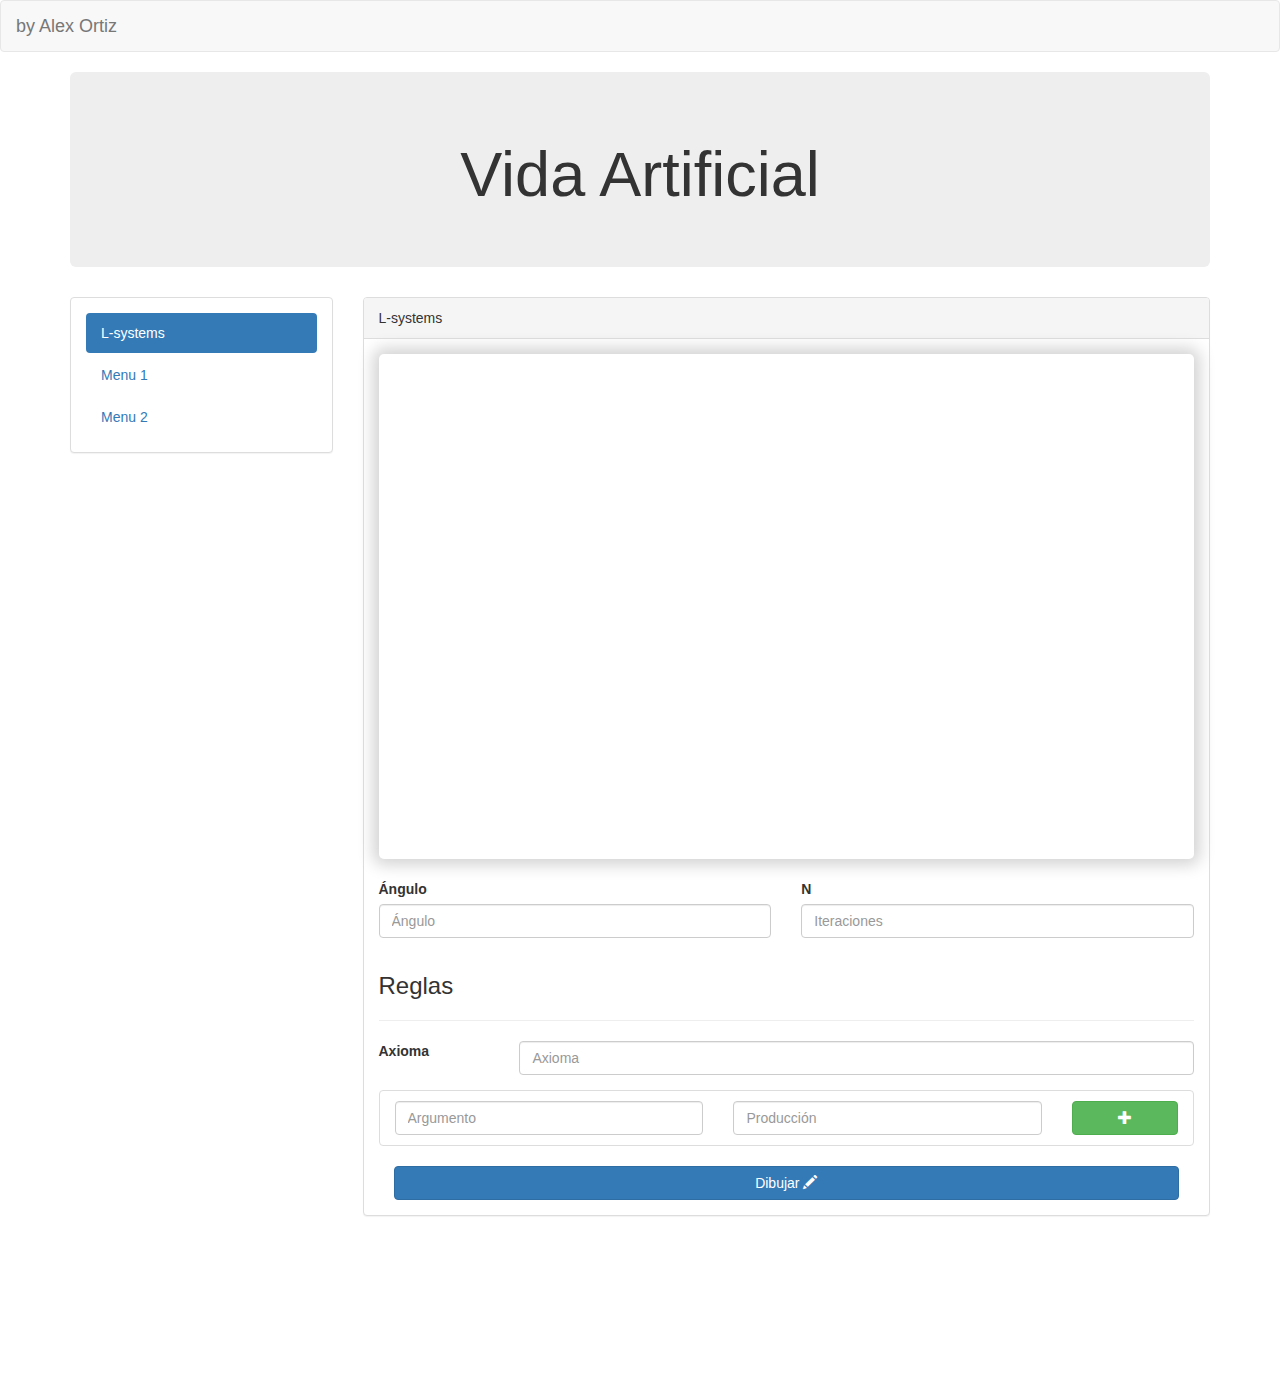
==== entrega1/index.html @ 4a701a83 "entrega" ====
<!DOCTYPE html>
<html lang="en">
<head>
	<title>L - Systems by Alex Ortiz</title>
	<meta charset="utf-8">
	<meta name="viewport" content="width=device-width, initial-scale=1">
	<link rel="stylesheet" href="https://maxcdn.bootstrapcdn.com/bootstrap/3.3.7/css/bootstrap.min.css">
	<script src="https://ajax.googleapis.com/ajax/libs/jquery/3.3.1/jquery.min.js"></script>
	<script src="https://maxcdn.bootstrapcdn.com/bootstrap/3.3.7/js/bootstrap.min.js"></script>
	<link type="text/css" rel="stylesheet" href="style.css" />
</head>
<body>

	<nav class="navbar navbar-default">
	  <div class="container-fluid">
	    <div class="navbar-header">
	      <a class="navbar-brand" href="#">by Alex Ortiz</a>
	    </div>
	  </div>
	</nav>

<div class="container">
	<div class="jumbotron"> 
		<h1>Vida Artificial</h1>
	</div>
	<div class="row">
		<div class="col-md-3">
			<div class="panel panel-default">
			  <div class="panel-body">
					<ul class="nav nav-pills nav-stacked">
					  <li class="active"><a data-toggle="pill" href="#lsystem">L-systems</a></li>
					  <li><a data-toggle="pill" href="#menu1">Menu 1</a></li>
					  <li><a data-toggle="pill" href="#menu2">Menu 2</a></li>
					</ul>			
			  </div>
			</div>
		</div>
		<div class="col-md-9">
			<div class="tab-content">
			  <div id="lsystem" class="tab-pane fade in active">
			    <div class="panel panel-default">
				  <div class="panel-heading">L-systems</div>
				  <div class="panel-body">
				  	<div class="canvas-container">
				  		<div id = "p5Canvas"></div>	
				  	</div>
			  		<div class="row underCanvas">
			  			<div class="col-md-6">
			  				  <div class="form-group">
							    <label for="exampleInputEmail1">Ángulo</label>
							    <input type="number" min="0" step="1" class="form-control" id="var_angulo" aria-describedby="emailHelp" placeholder="Ángulo">
							  </div>			  				
			  			</div>
			  			<div class="col-md-6">
							  <div class="form-group">
							    <label for="exampleInputPassword1">N</label>
							    <input type="number" class="form-control" id="iteraciones" placeholder="Iteraciones">
							  </div>			  				
			  			</div>	


			  			<div class="col-md-12">
			  				<h3>Reglas</h3>						  		  				
			  				<hr class="separator">	
				  			<div class="form-group row">
						    <label for="inputPassword3" class="col-sm-2 col-form-label">Axioma</label>
						    <div class="col-sm-10">
						      <input type="text" class="form-control" id="axioma" placeholder="Axioma">
						    </div>
			  			</div>		

			  			<ul class="list-group" id="reglas">
						  <li class="list-group-item">
						  	<div class="row">
						  		<div class="col-md-5">
							      <input type="text" class="form-control" placeholder="Argumento">
							    </div>
							    <div class="col-md-5">
							      <input type="text" class="form-control" placeholder="Producción">
							    </div>
							    <div class="col-md-2">
							      <button class="btn btn-success btn-block" type="button"  onclick="education_fields();"> <span class="glyphicon glyphicon-plus" aria-hidden="true"></span> </button>
							  	</div>
						  	</div>
						  </li>
						</ul>			    
			  			
			  			<div class="col-md-12 ">
			  				<button type="button" class="btn btn-primary btn-block" onclick="redraw()"> Dibujar <span class="glyphicon glyphicon-pencil"></span></button>
			  			</div>				  			
			  		</div>			  					  	
				  </div>
				</div>
			  </div>
			  <div id="menu1" class="tab-pane fade">
			    <h3>Menu 1</h3>
			    <p>Some content in menu 1.</p>
			  </div>
			  <div id="menu2" class="tab-pane fade">
			    <h3>Menu 2</h3>
			    <p>Some content in menu 2.</p>
			  </div>
			</div>
		</div>
	</div>
</div>


<script src="rita.min.js"></script>
<script src="js/p5.js"></script>
<script src="js/p5.play_patch119.js"></script>
<script src="p5.turtle.js"></script>
<script type="text/javascript" src="script.js"></script>
<script type="text/javascript" src="clases.js"></script>


</body>
</html>
---- entrega1/style.css ----
.jumbotron h1{
	text-align: center;	
}

canvas{
   	display: inline;
}

.canvas-container {
   width: 100%;
   text-align:center;
   box-shadow: 0px 0px 16px 6px lightgrey;
   border-radius: 5px;
}

.underCanvas{
	margin-top: 20px
}
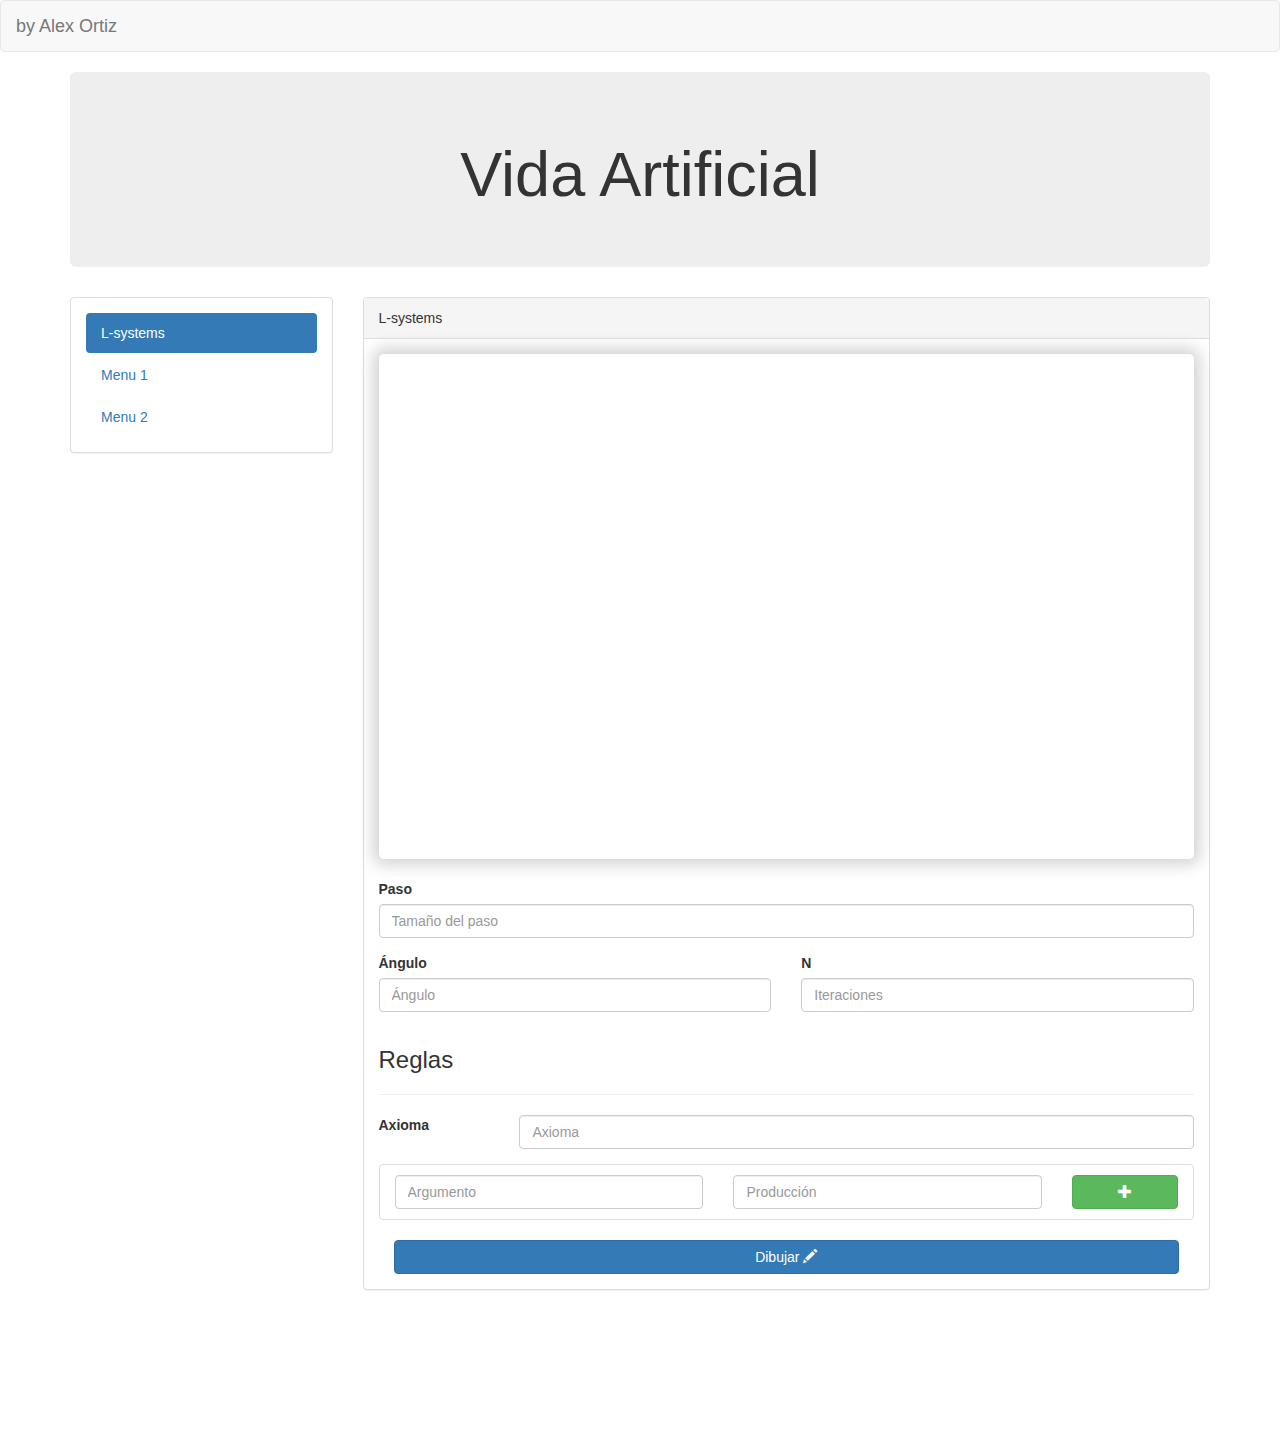
==== commit 11aa849c: "entrega correccion final" ====
--- a/entrega1/index.html
+++ b/entrega1/index.html
@@ -45,7 +45,12 @@
 				  		<div id = "p5Canvas"></div>	
 				  	</div>
 			  		<div class="row underCanvas">
-			  			<div class="col-md-6">
+			  			<div class="col-md-12">
+			  				  <div class="form-group">
+							    <label for="exampleInputEmail1">Paso</label>
+							    <input type="number" min="0" step="1" class="form-control" id="paso" aria-describedby="emailHelp" placeholder="Tamaño del paso">
+							  </div>			  				
+			  			</div><div class="col-md-6">
 			  				  <div class="form-group">
 							    <label for="exampleInputEmail1">Ángulo</label>
 							    <input type="number" min="0" step="1" class="form-control" id="var_angulo" aria-describedby="emailHelp" placeholder="Ángulo">
